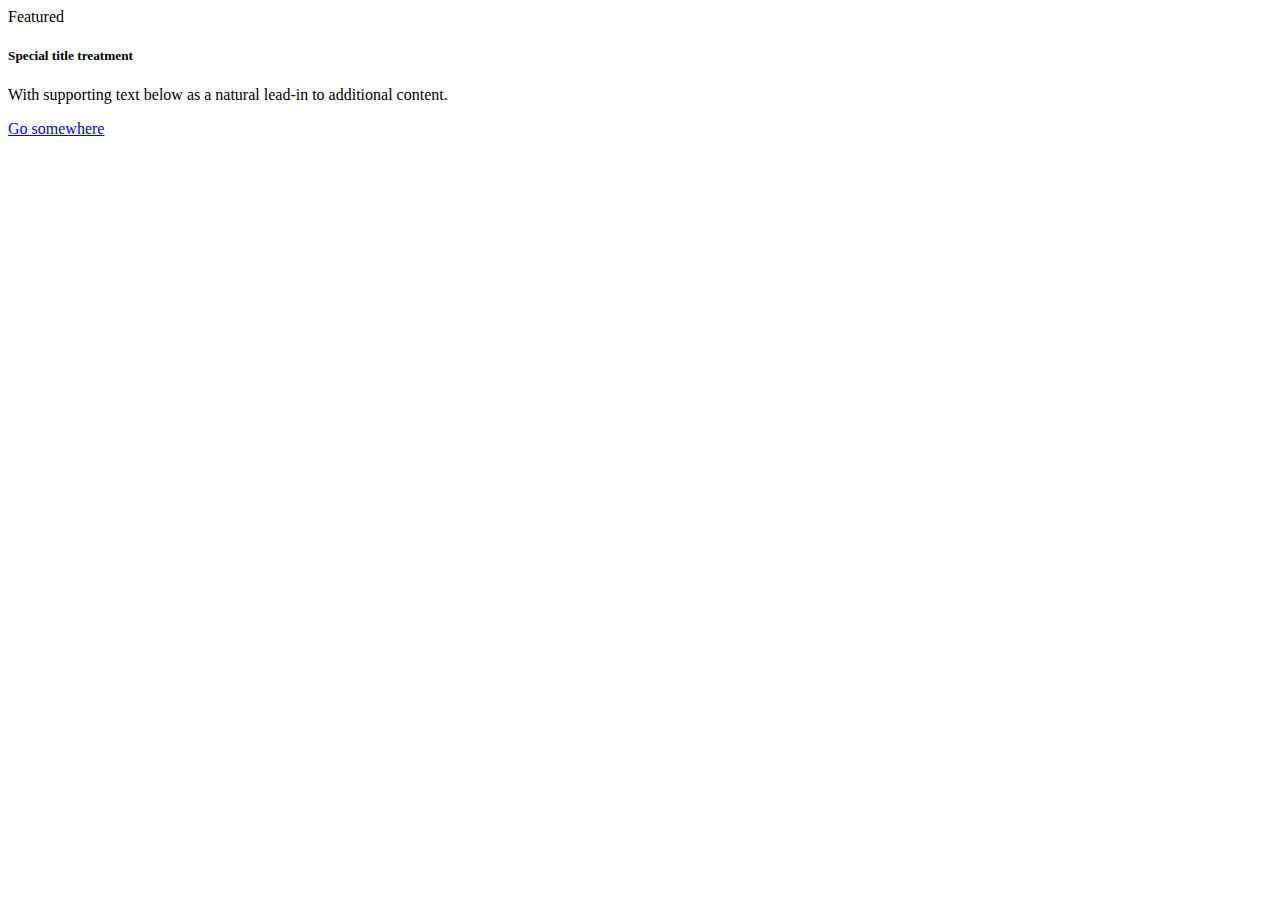
==== src/main/webapp/index.html @ d016703a "create app" ====
<!DOCTYPE html>
<html lang="en">
<head>
<!-- Required meta tags -->
<meta charset="utf-8">
<meta name="viewport" content="width=device-width, initial-scale=1, shrink-to-fit=no">

<!-- Bootstrap CSS -->
<link rel="stylesheet" href="/static/css/bootstrap.css">
<link rel="stylesheet" href="/static/css/font-awesome.css">
<link rel="stylesheet" href="/static/css/timeline.css">
<link rel="stylesheet" href="/static/css/app.css">

<title>Hello, world!</title>
</head>

<body>
<div class="container">
	<div class="card">
		<div class="card-header">
		  Featured
		</div>
		<div class="card-body">
		  <h5 class="card-title">Special title treatment</h5>
		  <p class="card-text">With supporting text below as a natural lead-in to additional content.</p>
		  <a href="#" class="btn btn-primary">Go somewhere</a>
		</div>
	</div>
</div>

	<!-- Optional JavaScript -->
	<!-- jQuery first, then Popper.js, then Bootstrap JS -->
	<script src="/static/js/jquery.js"></script>
	<script src="/static/js/bootstrap.bundle.js"></script>
	<script src="/static/js/app.js"></script>
</body>

</html>
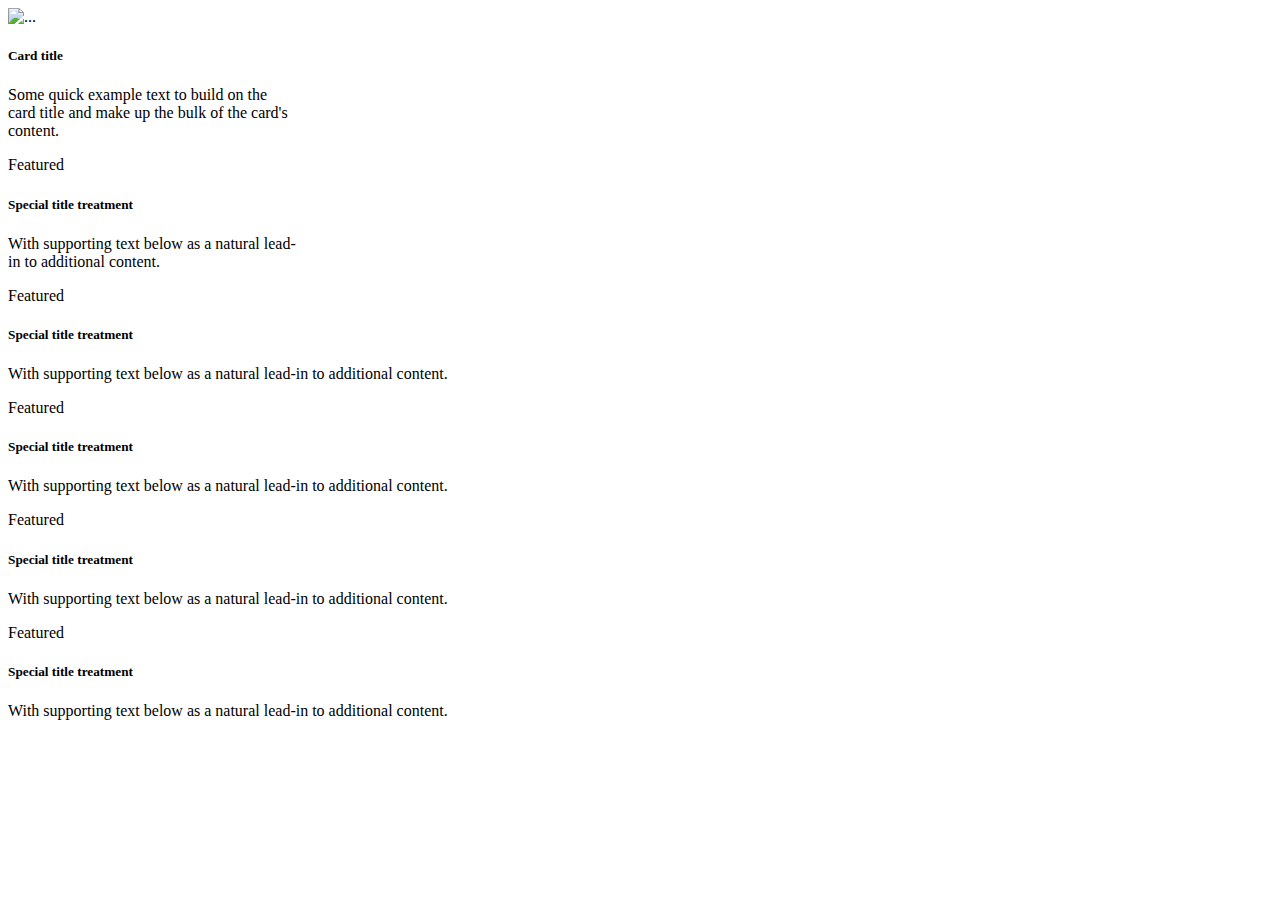
==== commit 02f40435: "add media" ====
--- a/src/main/webapp/index.html
+++ b/src/main/webapp/index.html
@@ -15,18 +15,54 @@
 </head>
 
 <body>
-<div class="container">
-	<div class="card">
-		<div class="card-header">
-		  Featured
+	<div class="container d-flex">
+		<div class="col-4" style="width: 18rem;">
+			<div class="card mt-2 mb-2">
+				<img src="/media/avatar/4a4c91aa-5992-47b1-86bc-12875b957fe3.jpg" class="card-img-top" alt="...">
+				<div class="card-body">
+					<h5 class="card-title">Card title</h5>
+					<p class="card-text">Some quick example text to build on the card title and make up the bulk of the card's content.</p>
+				</div>
+			</div>
+			<div class="card mt-2 mb-2">
+				<div class="card-header">Featured</div>
+				<div class="card-body">
+					<h5 class="card-title">Special title treatment</h5>
+					<p class="card-text">With supporting text below as a natural lead-in to additional content.</p>
+				</div>
+			</div>
 		</div>
-		<div class="card-body">
-		  <h5 class="card-title">Special title treatment</h5>
-		  <p class="card-text">With supporting text below as a natural lead-in to additional content.</p>
-		  <a href="#" class="btn btn-primary">Go somewhere</a>
+		<div class="col">
+			<div class="card mt-2 mb-2">
+				<div class="card-header">Featured</div>
+				<div class="card-body">
+					<h5 class="card-title">Special title treatment</h5>
+					<p class="card-text">With supporting text below as a natural lead-in to additional content.</p>
+				</div>
+			</div>
+			<div class="card mt-2 mb-2">
+				<div class="card-header">Featured</div>
+				<div class="card-body">
+					<h5 class="card-title">Special title treatment</h5>
+					<p class="card-text">With supporting text below as a natural lead-in to additional content.</p>
+				</div>
+			</div>
+			<div class="card mt-2 mb-2">
+				<div class="card-header">Featured</div>
+				<div class="card-body">
+					<h5 class="card-title">Special title treatment</h5>
+					<p class="card-text">With supporting text below as a natural lead-in to additional content.</p>
+				</div>
+			</div>
+			<div class="card mt-2 mb-2">
+				<div class="card-header">Featured</div>
+				<div class="card-body">
+					<h5 class="card-title">Special title treatment</h5>
+					<p class="card-text">With supporting text below as a natural lead-in to additional content.</p>
+				</div>
+			</div>
 		</div>
 	</div>
-</div>
 
 	<!-- Optional JavaScript -->
 	<!-- jQuery first, then Popper.js, then Bootstrap JS -->
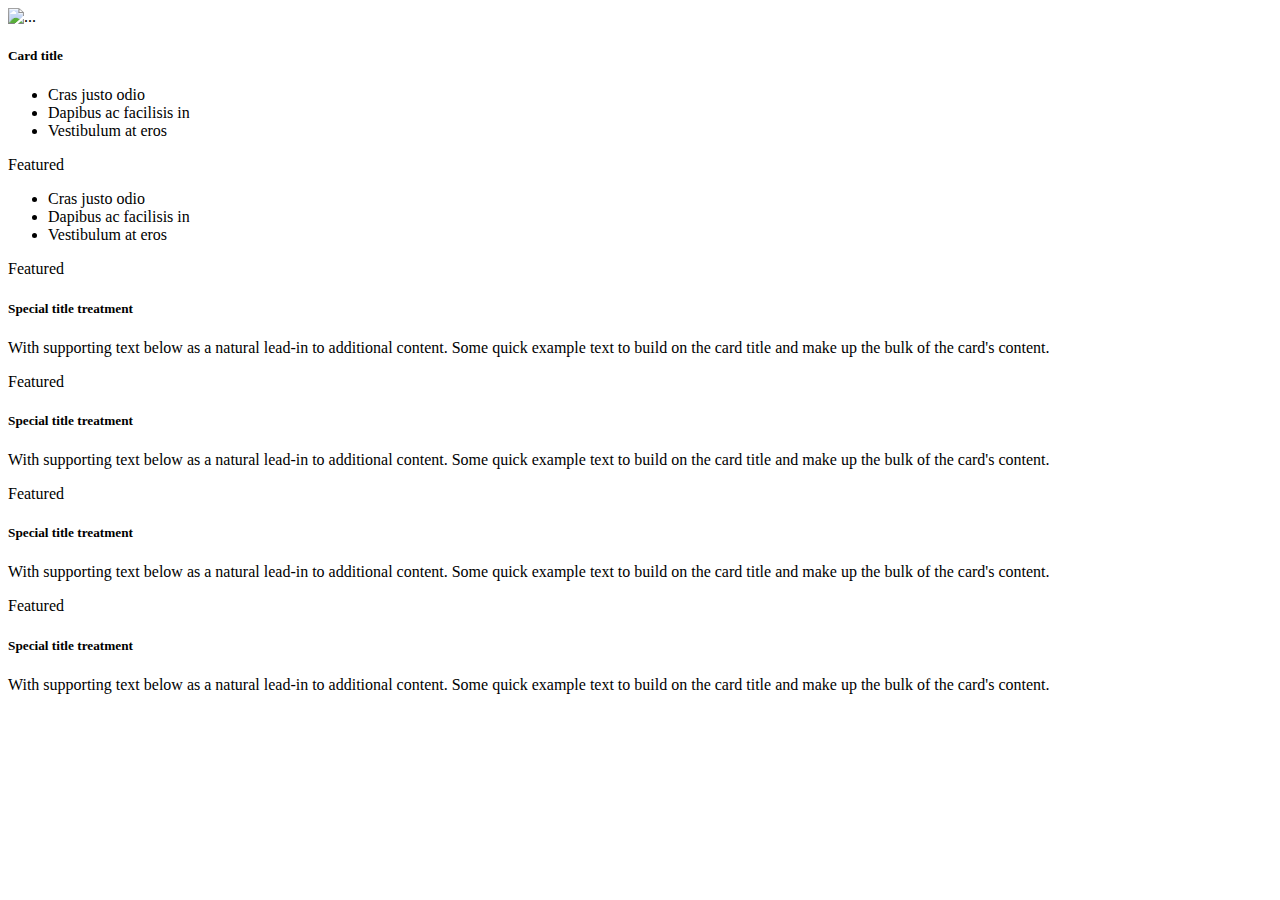
==== commit a652fd7a: "edit index" ====
--- a/src/main/webapp/index.html
+++ b/src/main/webapp/index.html
@@ -16,49 +16,62 @@
 
 <body>
 	<div class="container d-flex">
-		<div class="col-4" style="width: 18rem;">
-			<div class="card mt-2 mb-2">
-				<img src="/media/avatar/4a4c91aa-5992-47b1-86bc-12875b957fe3.jpg" class="card-img-top" alt="...">
-				<div class="card-body">
-					<h5 class="card-title">Card title</h5>
-					<p class="card-text">Some quick example text to build on the card title and make up the bulk of the card's content.</p>
+		<div class="row ">
+			<div class="col-lg-4">
+				<div class="card mt-2 mb-2">
+					<img src="/media/avatar/4a4c91aa-5992-47b1-86bc-12875b957fe3.jpg" class="card-img-top" alt="...">
+					<div class="card-body pl-0 pr-0">
+						<h5 class="card-title ml-4">Card title</h5>
+						<ul class="list-group list-group-flush">
+							<li class="list-group-item">Cras justo odio</li>
+							<li class="list-group-item">Dapibus ac facilisis in</li>
+							<li class="list-group-item">Vestibulum at eros</li>
+						</ul>
+					</div>
+				</div>
+				<div class="card mt-2 mb-2">
+					<div class="card-header bg-secondary text-light">Featured</div>
+					<ul class="list-group list-group-flush">
+						<li class="list-group-item">Cras justo odio</li>
+						<li class="list-group-item">Dapibus ac facilisis in</li>
+						<li class="list-group-item">Vestibulum at eros</li>
+					</ul>
 				</div>
 			</div>
-			<div class="card mt-2 mb-2">
-				<div class="card-header">Featured</div>
-				<div class="card-body">
-					<h5 class="card-title">Special title treatment</h5>
-					<p class="card-text">With supporting text below as a natural lead-in to additional content.</p>
+			<div class="col-lg-8">
+				<div class="card mt-2 mb-2">
+					<div class="card-header bg-secondary text-light">
+						<i class="fa fa-address-book fa-lg"></i>Featured
+					</div>
+					<div class="card-body">
+						<h5 class="card-title">Special title treatment</h5>
+						<p class="card-text">With supporting text below as a natural lead-in to additional content. Some quick example text to build on the
+							card title and make up the bulk of the card's content.</p>
+					</div>
 				</div>
-			</div>
-		</div>
-		<div class="col">
-			<div class="card mt-2 mb-2">
-				<div class="card-header">Featured</div>
-				<div class="card-body">
-					<h5 class="card-title">Special title treatment</h5>
-					<p class="card-text">With supporting text below as a natural lead-in to additional content.</p>
+				<div class="card mt-2 mb-2">
+					<div class="card-header bg-secondary text-light">Featured</div>
+					<div class="card-body">
+						<h5 class="card-title">Special title treatment</h5>
+						<p class="card-text">With supporting text below as a natural lead-in to additional content. Some quick example text to build on the
+							card title and make up the bulk of the card's content.</p>
+					</div>
 				</div>
-			</div>
-			<div class="card mt-2 mb-2">
-				<div class="card-header">Featured</div>
-				<div class="card-body">
-					<h5 class="card-title">Special title treatment</h5>
-					<p class="card-text">With supporting text below as a natural lead-in to additional content.</p>
+				<div class="card mt-2 mb-2">
+					<div class="card-header bg-secondary text-light">Featured</div>
+					<div class="card-body">
+						<h5 class="card-title">Special title treatment</h5>
+						<p class="card-text">With supporting text below as a natural lead-in to additional content. Some quick example text to build on the
+							card title and make up the bulk of the card's content.</p>
+					</div>
 				</div>
-			</div>
-			<div class="card mt-2 mb-2">
-				<div class="card-header">Featured</div>
-				<div class="card-body">
-					<h5 class="card-title">Special title treatment</h5>
-					<p class="card-text">With supporting text below as a natural lead-in to additional content.</p>
-				</div>
-			</div>
-			<div class="card mt-2 mb-2">
-				<div class="card-header">Featured</div>
-				<div class="card-body">
-					<h5 class="card-title">Special title treatment</h5>
-					<p class="card-text">With supporting text below as a natural lead-in to additional content.</p>
+				<div class="card mt-2 mb-2">
+					<div class="card-header bg-secondary text-light">Featured</div>
+					<div class="card-body">
+						<h5 class="card-title">Special title treatment</h5>
+						<p class="card-text">With supporting text below as a natural lead-in to additional content. Some quick example text to build on the
+							card title and make up the bulk of the card's content.</p>
+					</div>
 				</div>
 			</div>
 		</div>
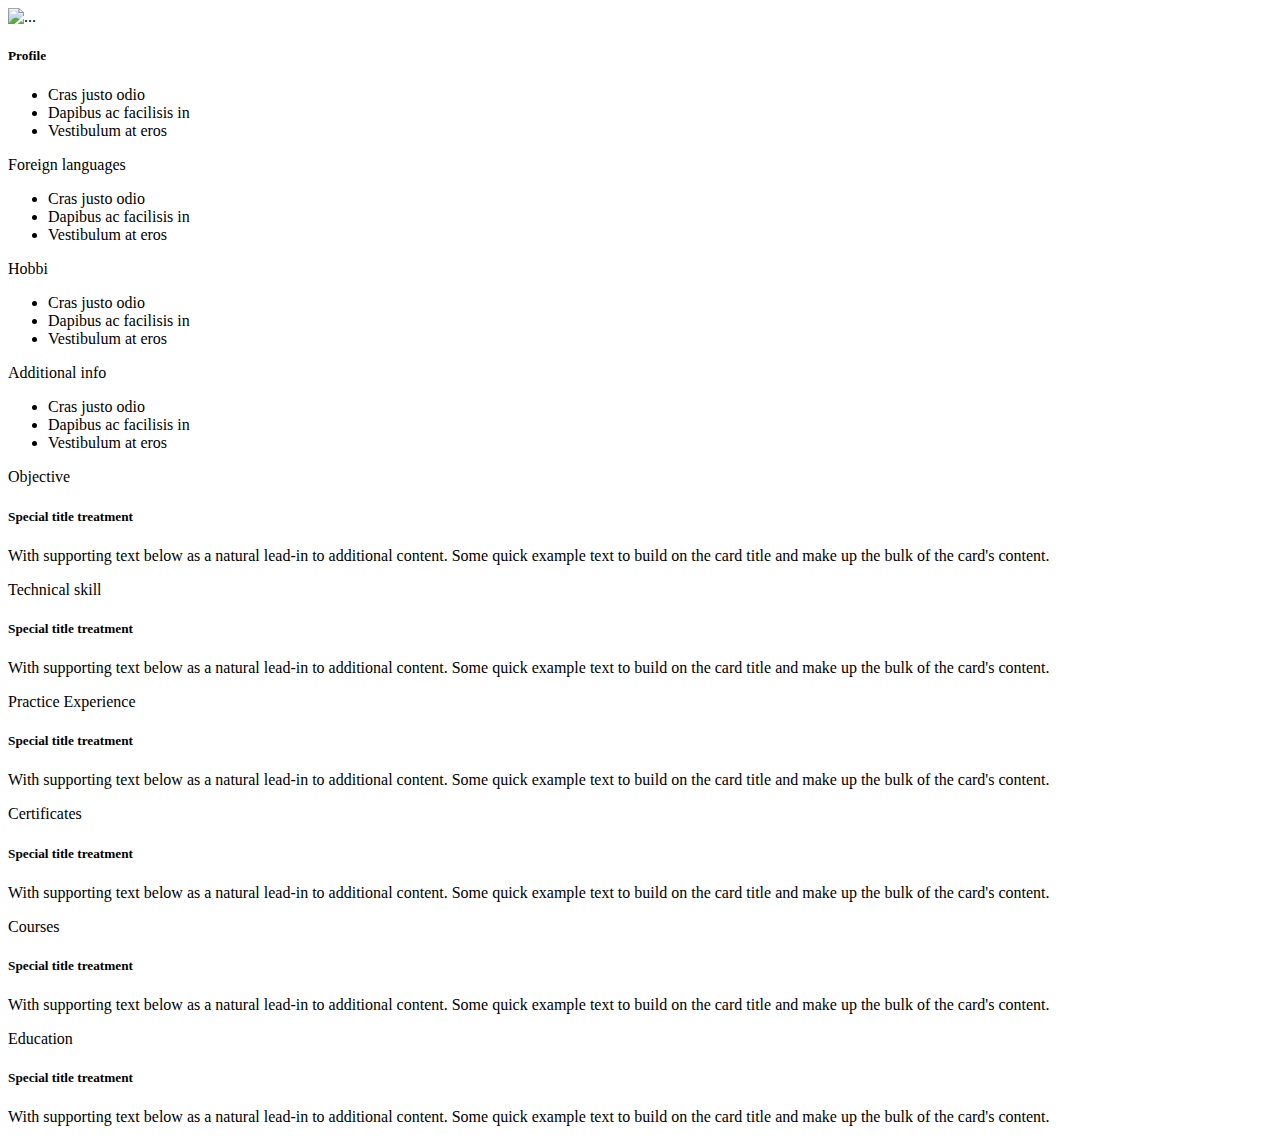
==== commit de8c60e8: "index bootstrap" ====
--- a/src/main/webapp/index.html
+++ b/src/main/webapp/index.html
@@ -16,12 +16,12 @@
 
 <body>
 	<div class="container d-flex">
-		<div class="row ">
+		<div class="row">
 			<div class="col-lg-4">
 				<div class="card mt-2 mb-2">
 					<img src="/media/avatar/4a4c91aa-5992-47b1-86bc-12875b957fe3.jpg" class="card-img-top" alt="...">
 					<div class="card-body pl-0 pr-0">
-						<h5 class="card-title ml-4">Card title</h5>
+						<h5 class="card-title ml-4">Profile</h5>
 						<ul class="list-group list-group-flush">
 							<li class="list-group-item">Cras justo odio</li>
 							<li class="list-group-item">Dapibus ac facilisis in</li>
@@ -30,7 +30,23 @@
 					</div>
 				</div>
 				<div class="card mt-2 mb-2">
-					<div class="card-header bg-secondary text-light">Featured</div>
+					<div class="card-header bg-secondary text-light">Foreign languages</div>
+					<ul class="list-group list-group-flush">
+						<li class="list-group-item">Cras justo odio</li>
+						<li class="list-group-item">Dapibus ac facilisis in</li>
+						<li class="list-group-item">Vestibulum at eros</li>
+					</ul>
+				</div>
+				<div class="card mt-2 mb-2">
+					<div class="card-header bg-secondary text-light">Hobbi</div>
+					<ul class="list-group list-group-flush">
+						<li class="list-group-item">Cras justo odio</li>
+						<li class="list-group-item">Dapibus ac facilisis in</li>
+						<li class="list-group-item">Vestibulum at eros</li>
+					</ul>
+				</div>
+				<div class="card mt-2 mb-2">
+					<div class="card-header bg-secondary text-light">Additional info</div>
 					<ul class="list-group list-group-flush">
 						<li class="list-group-item">Cras justo odio</li>
 						<li class="list-group-item">Dapibus ac facilisis in</li>
@@ -40,9 +56,7 @@
 			</div>
 			<div class="col-lg-8">
 				<div class="card mt-2 mb-2">
-					<div class="card-header bg-secondary text-light">
-						<i class="fa fa-address-book fa-lg"></i>Featured
-					</div>
+					<div class="card-header bg-secondary text-light">Objective</div>
 					<div class="card-body">
 						<h5 class="card-title">Special title treatment</h5>
 						<p class="card-text">With supporting text below as a natural lead-in to additional content. Some quick example text to build on the
@@ -50,7 +64,7 @@
 					</div>
 				</div>
 				<div class="card mt-2 mb-2">
-					<div class="card-header bg-secondary text-light">Featured</div>
+					<div class="card-header bg-secondary text-light"><i class="fa fa-address-book fa-lg"></i>Technical skill</div>
 					<div class="card-body">
 						<h5 class="card-title">Special title treatment</h5>
 						<p class="card-text">With supporting text below as a natural lead-in to additional content. Some quick example text to build on the
@@ -58,7 +72,7 @@
 					</div>
 				</div>
 				<div class="card mt-2 mb-2">
-					<div class="card-header bg-secondary text-light">Featured</div>
+					<div class="card-header bg-secondary text-light">Practice Experience</div>
 					<div class="card-body">
 						<h5 class="card-title">Special title treatment</h5>
 						<p class="card-text">With supporting text below as a natural lead-in to additional content. Some quick example text to build on the
@@ -66,7 +80,23 @@
 					</div>
 				</div>
 				<div class="card mt-2 mb-2">
-					<div class="card-header bg-secondary text-light">Featured</div>
+					<div class="card-header bg-secondary text-light">Certificates</div>
+					<div class="card-body">
+						<h5 class="card-title">Special title treatment</h5>
+						<p class="card-text">With supporting text below as a natural lead-in to additional content. Some quick example text to build on the
+							card title and make up the bulk of the card's content.</p>
+					</div>
+				</div>
+				<div class="card mt-2 mb-2">
+					<div class="card-header bg-secondary text-light">Courses</div>
+					<div class="card-body">
+						<h5 class="card-title">Special title treatment</h5>
+						<p class="card-text">With supporting text below as a natural lead-in to additional content. Some quick example text to build on the
+							card title and make up the bulk of the card's content.</p>
+					</div>
+				</div>
+				<div class="card mt-2 mb-2">
+					<div class="card-header bg-secondary text-light">Education</div>
 					<div class="card-body">
 						<h5 class="card-title">Special title treatment</h5>
 						<p class="card-text">With supporting text below as a natural lead-in to additional content. Some quick example text to build on the
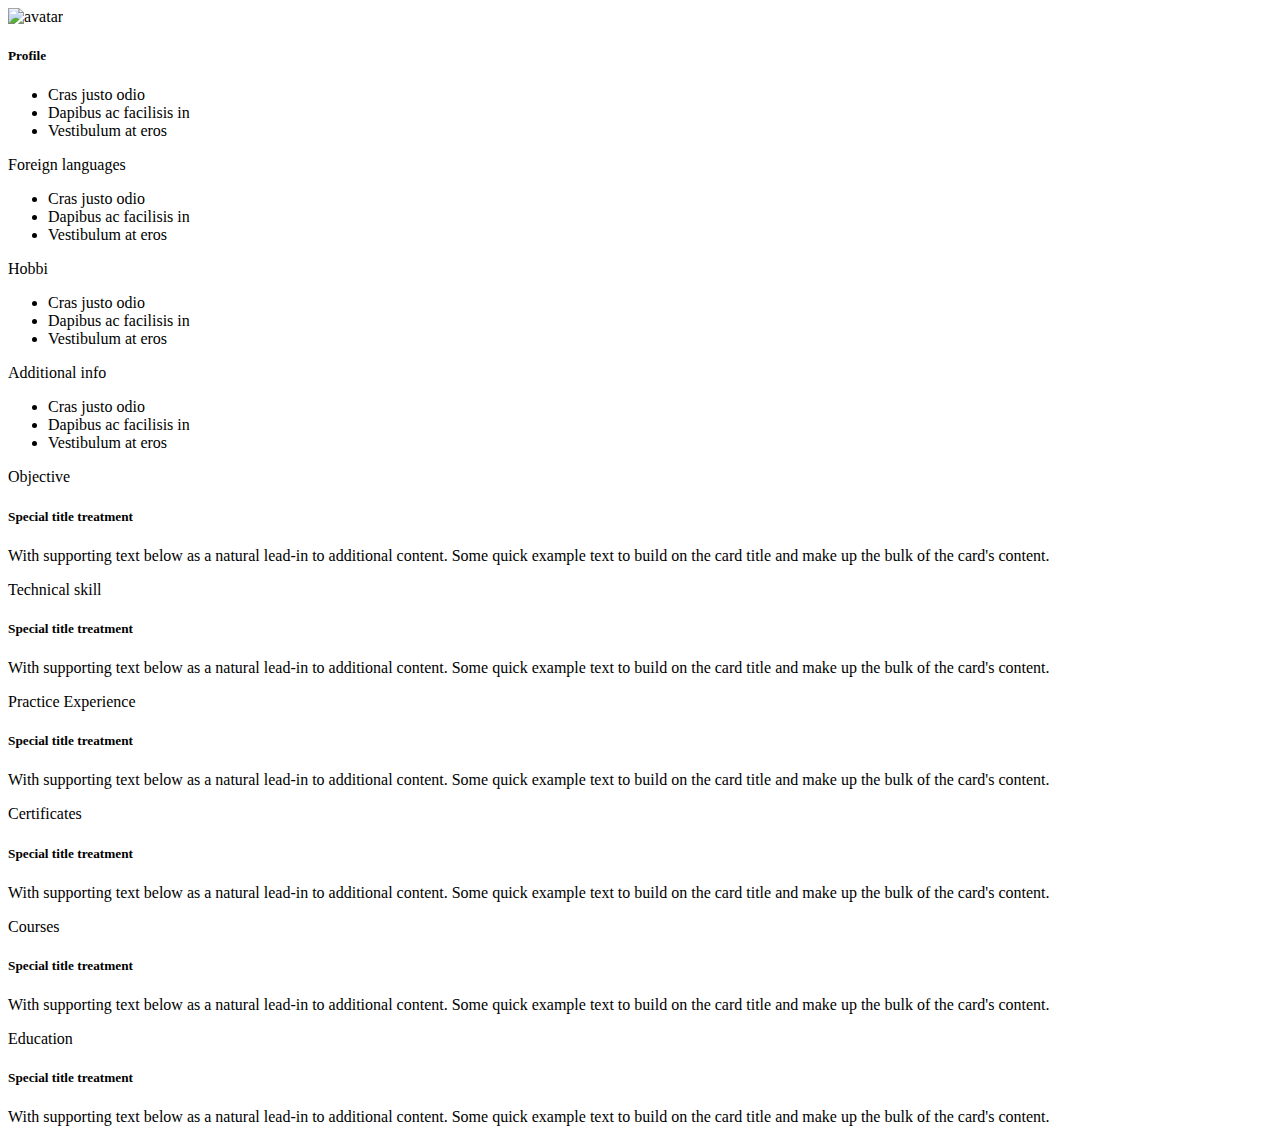
==== commit 624c2294: "add icons" ====
--- a/src/main/webapp/index.html
+++ b/src/main/webapp/index.html
@@ -19,9 +19,9 @@
 		<div class="row">
 			<div class="col-lg-4">
 				<div class="card mt-2 mb-2">
-					<img src="/media/avatar/4a4c91aa-5992-47b1-86bc-12875b957fe3.jpg" class="card-img-top" alt="...">
+					<img src="/media/avatar/4a4c91aa-5992-47b1-86bc-12875b957fe3.jpg" class="card-img-top" alt="avatar">
 					<div class="card-body pl-0 pr-0">
-						<h5 class="card-title ml-4">Profile</h5>
+						<h5 class="card-title ml-3">Profile</h5>
 						<ul class="list-group list-group-flush">
 							<li class="list-group-item">Cras justo odio</li>
 							<li class="list-group-item">Dapibus ac facilisis in</li>
@@ -30,7 +30,7 @@
 					</div>
 				</div>
 				<div class="card mt-2 mb-2">
-					<div class="card-header bg-secondary text-light">Foreign languages</div>
+					<div class="card-header bg-secondary text-light"><i class="fa fa-language fa-lg mr-1"></i>Foreign languages</div>
 					<ul class="list-group list-group-flush">
 						<li class="list-group-item">Cras justo odio</li>
 						<li class="list-group-item">Dapibus ac facilisis in</li>
@@ -38,7 +38,7 @@
 					</ul>
 				</div>
 				<div class="card mt-2 mb-2">
-					<div class="card-header bg-secondary text-light">Hobbi</div>
+					<div class="card-header bg-secondary text-light"><i class="fa fa-heart fa-lg mr-1"></i>Hobbi</div>
 					<ul class="list-group list-group-flush">
 						<li class="list-group-item">Cras justo odio</li>
 						<li class="list-group-item">Dapibus ac facilisis in</li>
@@ -46,7 +46,7 @@
 					</ul>
 				</div>
 				<div class="card mt-2 mb-2">
-					<div class="card-header bg-secondary text-light">Additional info</div>
+					<div class="card-header bg-secondary text-light"><i class="fa fa-info-circle fa-lg mr-1"></i>Additional info</div>
 					<ul class="list-group list-group-flush">
 						<li class="list-group-item">Cras justo odio</li>
 						<li class="list-group-item">Dapibus ac facilisis in</li>
@@ -56,7 +56,7 @@
 			</div>
 			<div class="col-lg-8">
 				<div class="card mt-2 mb-2">
-					<div class="card-header bg-secondary text-light">Objective</div>
+					<div class="card-header bg-secondary text-light"><i class="fa fa-bullseye fa-lg mr-1"></i>Objective</div>
 					<div class="card-body">
 						<h5 class="card-title">Special title treatment</h5>
 						<p class="card-text">With supporting text below as a natural lead-in to additional content. Some quick example text to build on the
@@ -64,7 +64,7 @@
 					</div>
 				</div>
 				<div class="card mt-2 mb-2">
-					<div class="card-header bg-secondary text-light"><i class="fa fa-address-book fa-lg"></i>Technical skill</div>
+					<div class="card-header bg-secondary text-light"><i class="fa fa-code fa-lg mr-1"></i>Technical skill</div>
 					<div class="card-body">
 						<h5 class="card-title">Special title treatment</h5>
 						<p class="card-text">With supporting text below as a natural lead-in to additional content. Some quick example text to build on the
@@ -72,7 +72,7 @@
 					</div>
 				</div>
 				<div class="card mt-2 mb-2">
-					<div class="card-header bg-secondary text-light">Practice Experience</div>
+					<div class="card-header bg-secondary text-light"><i class="fa fa-briefcase fa-lg mr-1"></i>Practice Experience</div>
 					<div class="card-body">
 						<h5 class="card-title">Special title treatment</h5>
 						<p class="card-text">With supporting text below as a natural lead-in to additional content. Some quick example text to build on the
@@ -80,7 +80,7 @@
 					</div>
 				</div>
 				<div class="card mt-2 mb-2">
-					<div class="card-header bg-secondary text-light">Certificates</div>
+					<div class="card-header bg-secondary text-light"><i class="fa fa-certificate fa-lg mr-1"></i>Certificates</div>
 					<div class="card-body">
 						<h5 class="card-title">Special title treatment</h5>
 						<p class="card-text">With supporting text below as a natural lead-in to additional content. Some quick example text to build on the
@@ -88,7 +88,7 @@
 					</div>
 				</div>
 				<div class="card mt-2 mb-2">
-					<div class="card-header bg-secondary text-light">Courses</div>
+					<div class="card-header bg-secondary text-light"><i class="fa fa-book fa-lg mr-1"></i>Courses</div>
 					<div class="card-body">
 						<h5 class="card-title">Special title treatment</h5>
 						<p class="card-text">With supporting text below as a natural lead-in to additional content. Some quick example text to build on the
@@ -96,7 +96,7 @@
 					</div>
 				</div>
 				<div class="card mt-2 mb-2">
-					<div class="card-header bg-secondary text-light">Education</div>
+					<div class="card-header bg-secondary text-light"><i class="fa fa-graduation-cap fa-lg mr-1"></i>Education</div>
 					<div class="card-body">
 						<h5 class="card-title">Special title treatment</h5>
 						<p class="card-text">With supporting text below as a natural lead-in to additional content. Some quick example text to build on the
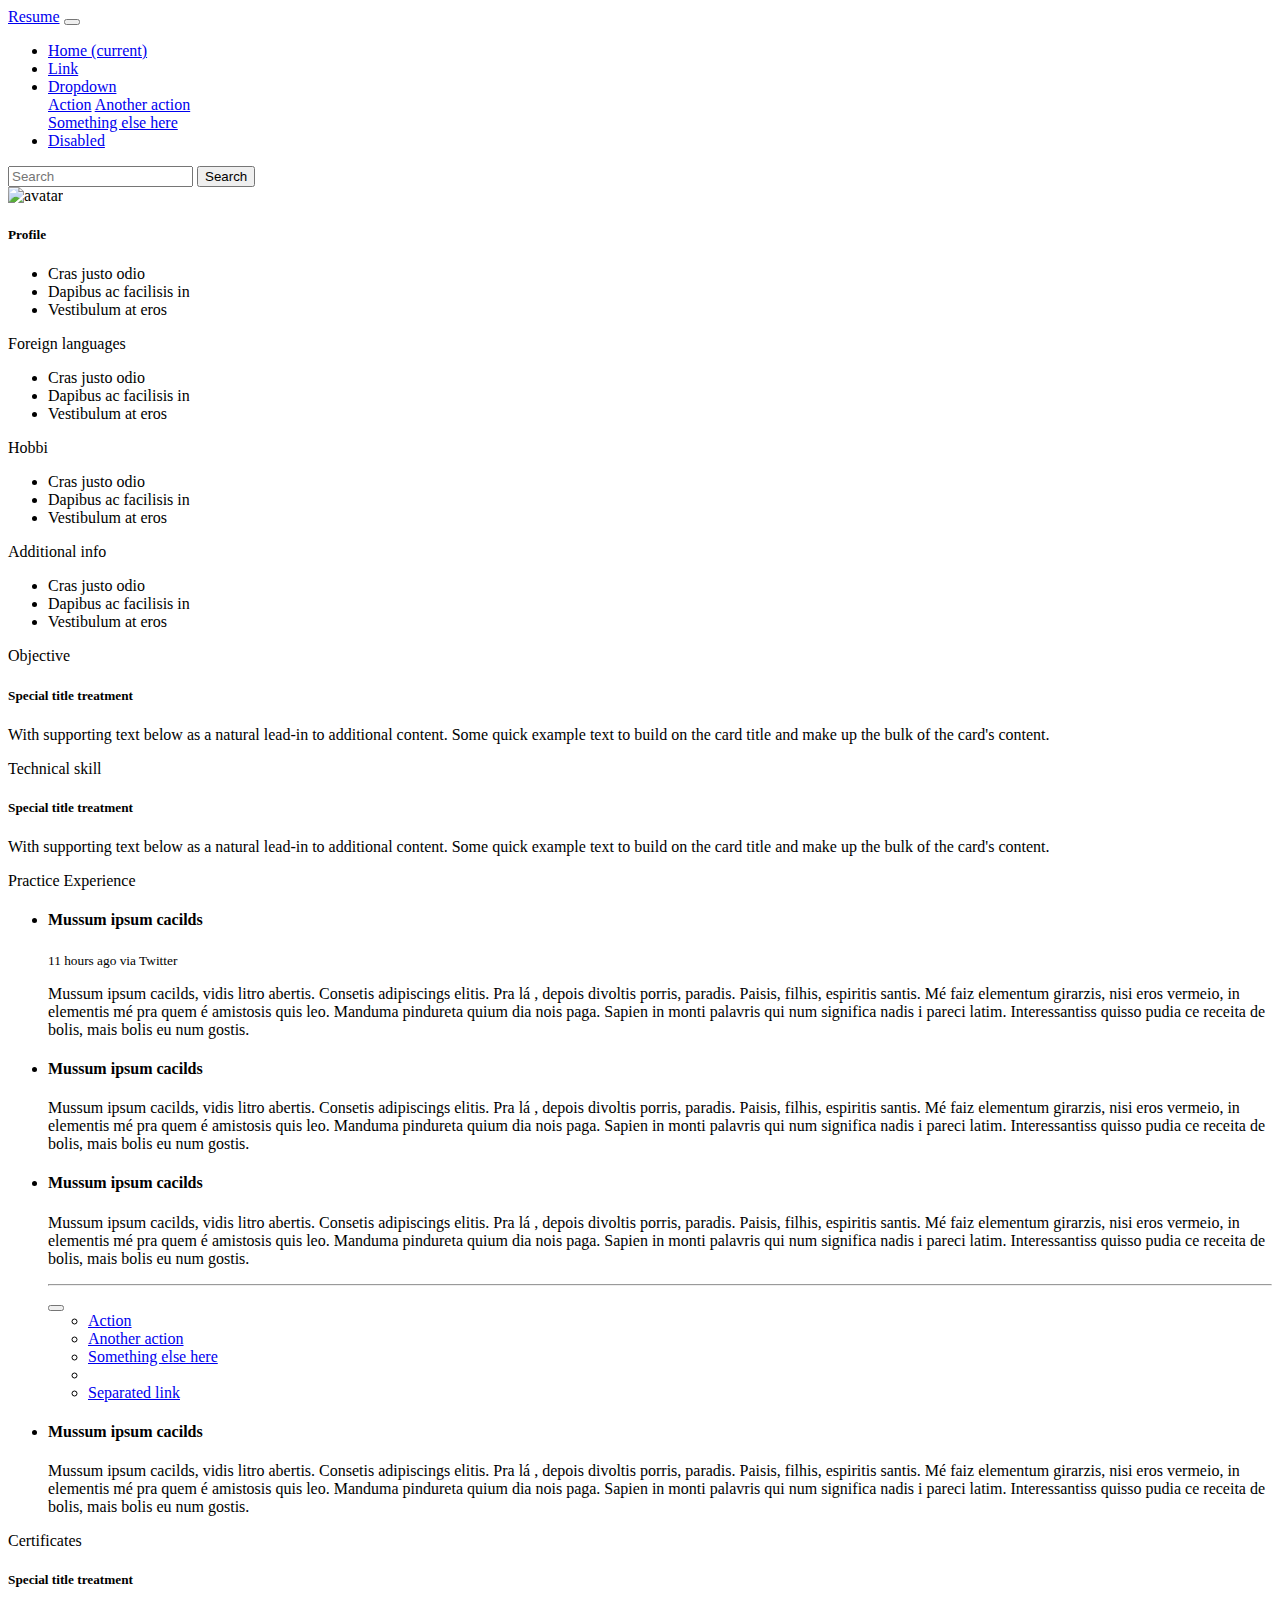
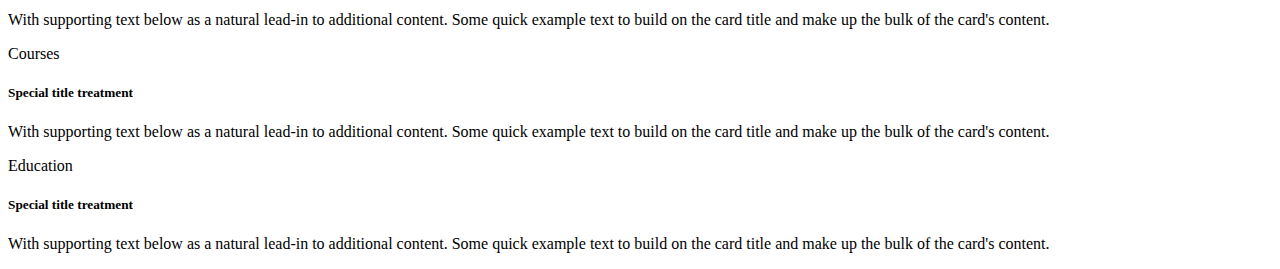
==== commit cc03c8fe: "templates" ====
--- a/src/main/webapp/index.html
+++ b/src/main/webapp/index.html
@@ -15,6 +15,32 @@
 </head>
 
 <body>
+	<nav class="navbar navbar-expand-lg navbar-dark bg-dark">
+		<a class="navbar-brand" href="#">Resume</a>
+		<button class="navbar-toggler" type="button" data-toggle="collapse" data-target="#navbarSupportedContent"
+			aria-controls="navbarSupportedContent" aria-expanded="false" aria-label="Toggle navigation">
+			<span class="navbar-toggler-icon"></span>
+		</button>
+
+		<div class="collapse navbar-collapse" id="navbarSupportedContent">
+			<ul class="navbar-nav mr-auto">
+				<li class="nav-item active"><a class="nav-link" href="#">Home <span class="sr-only">(current)</span></a></li>
+				<li class="nav-item"><a class="nav-link" href="#">Link</a></li>
+				<li class="nav-item dropdown"><a class="nav-link dropdown-toggle" href="#" id="navbarDropdown" role="button" data-toggle="dropdown"
+					aria-haspopup="true" aria-expanded="false"> Dropdown </a>
+					<div class="dropdown-menu" aria-labelledby="navbarDropdown">
+						<a class="dropdown-item" href="#">Action</a> <a class="dropdown-item" href="#">Another action</a>
+						<div class="dropdown-divider"></div>
+						<a class="dropdown-item" href="#">Something else here</a>
+					</div></li>
+				<li class="nav-item"><a class="nav-link disabled" href="#" tabindex="-1" aria-disabled="true">Disabled</a></li>
+			</ul>
+			<form class="form-inline my-2 my-lg-0">
+				<input class="form-control mr-sm-2" type="search" placeholder="Search" aria-label="Search">
+				<button class="btn btn-outline-secondary my-2 my-sm-0" type="submit">Search</button>
+			</form>
+		</div>
+	</nav>
 	<div class="container d-flex">
 		<div class="row">
 			<div class="col-lg-4">
@@ -30,7 +56,9 @@
 					</div>
 				</div>
 				<div class="card mt-2 mb-2">
-					<div class="card-header bg-secondary text-light"><i class="fa fa-language fa-lg mr-1"></i>Foreign languages</div>
+					<div class="card-header bg-secondary text-light">
+						<i class="fa fa-language fa-lg mr-1"></i>Foreign languages
+					</div>
 					<ul class="list-group list-group-flush">
 						<li class="list-group-item">Cras justo odio</li>
 						<li class="list-group-item">Dapibus ac facilisis in</li>
@@ -38,7 +66,9 @@
 					</ul>
 				</div>
 				<div class="card mt-2 mb-2">
-					<div class="card-header bg-secondary text-light"><i class="fa fa-heart fa-lg mr-1"></i>Hobbi</div>
+					<div class="card-header bg-secondary text-light">
+						<i class="fa fa-heart fa-lg mr-1"></i>Hobbi
+					</div>
 					<ul class="list-group list-group-flush">
 						<li class="list-group-item">Cras justo odio</li>
 						<li class="list-group-item">Dapibus ac facilisis in</li>
@@ -46,7 +76,9 @@
 					</ul>
 				</div>
 				<div class="card mt-2 mb-2">
-					<div class="card-header bg-secondary text-light"><i class="fa fa-info-circle fa-lg mr-1"></i>Additional info</div>
+					<div class="card-header bg-secondary text-light">
+						<i class="fa fa-info-circle fa-lg mr-1"></i>Additional info
+					</div>
 					<ul class="list-group list-group-flush">
 						<li class="list-group-item">Cras justo odio</li>
 						<li class="list-group-item">Dapibus ac facilisis in</li>
@@ -56,47 +88,134 @@
 			</div>
 			<div class="col-lg-8">
 				<div class="card mt-2 mb-2">
-					<div class="card-header bg-secondary text-light"><i class="fa fa-bullseye fa-lg mr-1"></i>Objective</div>
-					<div class="card-body">
-						<h5 class="card-title">Special title treatment</h5>
-						<p class="card-text">With supporting text below as a natural lead-in to additional content. Some quick example text to build on the
-							card title and make up the bulk of the card's content.</p>
-					</div>
-				</div>
-				<div class="card mt-2 mb-2">
-					<div class="card-header bg-secondary text-light"><i class="fa fa-code fa-lg mr-1"></i>Technical skill</div>
-					<div class="card-body">
-						<h5 class="card-title">Special title treatment</h5>
-						<p class="card-text">With supporting text below as a natural lead-in to additional content. Some quick example text to build on the
-							card title and make up the bulk of the card's content.</p>
-					</div>
-				</div>
-				<div class="card mt-2 mb-2">
-					<div class="card-header bg-secondary text-light"><i class="fa fa-briefcase fa-lg mr-1"></i>Practice Experience</div>
-					<div class="card-body">
-						<h5 class="card-title">Special title treatment</h5>
-						<p class="card-text">With supporting text below as a natural lead-in to additional content. Some quick example text to build on the
-							card title and make up the bulk of the card's content.</p>
-					</div>
-				</div>
-				<div class="card mt-2 mb-2">
-					<div class="card-header bg-secondary text-light"><i class="fa fa-certificate fa-lg mr-1"></i>Certificates</div>
-					<div class="card-body">
-						<h5 class="card-title">Special title treatment</h5>
-						<p class="card-text">With supporting text below as a natural lead-in to additional content. Some quick example text to build on the
-							card title and make up the bulk of the card's content.</p>
-					</div>
-				</div>
-				<div class="card mt-2 mb-2">
-					<div class="card-header bg-secondary text-light"><i class="fa fa-book fa-lg mr-1"></i>Courses</div>
-					<div class="card-body">
-						<h5 class="card-title">Special title treatment</h5>
-						<p class="card-text">With supporting text below as a natural lead-in to additional content. Some quick example text to build on the
-							card title and make up the bulk of the card's content.</p>
-					</div>
-				</div>
-				<div class="card mt-2 mb-2">
-					<div class="card-header bg-secondary text-light"><i class="fa fa-graduation-cap fa-lg mr-1"></i>Education</div>
+					<div class="card-header bg-secondary text-light">
+						<i class="fa fa-bullseye fa-lg mr-1"></i>Objective
+					</div>
+					<div class="card-body">
+						<h5 class="card-title">Special title treatment</h5>
+						<p class="card-text">With supporting text below as a natural lead-in to additional content. Some quick example text to build on the
+							card title and make up the bulk of the card's content.</p>
+					</div>
+				</div>
+				<div class="card mt-2 mb-2">
+					<div class="card-header bg-secondary text-light">
+						<i class="fa fa-code fa-lg mr-1"></i>Technical skill
+					</div>
+					<div class="card-body">
+						<h5 class="card-title">Special title treatment</h5>
+						<p class="card-text">With supporting text below as a natural lead-in to additional content. Some quick example text to build on the
+							card title and make up the bulk of the card's content.</p>
+					</div>
+				</div>
+				<div class="card mt-2 mb-2">
+					<div class="card-header bg-secondary text-light">
+						<i class="fa fa-briefcase fa-lg mr-1"></i>Practice Experience
+					</div>
+					<ul class="timeline ml-2 mr-2">
+						<li>
+							<div class="timeline-badge">
+									<i class="fa fa-check-square-o" aria-hidden="true"></i>	
+							</div>
+							<div class="timeline-panel">
+								<div class="timeline-heading">
+									<h4 class="timeline-title" style="cursor: pointer;">Mussum ipsum cacilds</h4>
+									<p>
+										<small class="text-muted"><i class="fa fa-calendar mr-1" aria-hidden="true"></i>11 hours ago via Twitter</small>
+									</p>
+								</div>
+								<div class="timeline-body">
+									<p>Mussum ipsum cacilds, vidis litro abertis. Consetis adipiscings elitis. Pra lá , depois divoltis porris, paradis. Paisis,
+										filhis, espiritis santis. Mé faiz elementum girarzis, nisi eros vermeio, in elementis mé pra quem é amistosis quis leo. Manduma
+										pindureta quium dia nois paga. Sapien in monti palavris qui num significa nadis i pareci latim. Interessantiss quisso pudia ce receita
+										de bolis, mais bolis eu num gostis.</p>
+								</div>
+							</div>
+						</li>
+						<li>
+							<div class="timeline-badge danger">
+								<i class="fa fa-credit-card" aria-hidden="true"></i>
+							</div>
+							<div class="timeline-panel">
+								<div class="timeline-heading">
+									<h4 class="timeline-title" style="cursor: pointer;">Mussum ipsum cacilds</h4>
+								</div>
+								<div class="timeline-body">
+									<p>Mussum ipsum cacilds, vidis litro abertis. Consetis adipiscings elitis. Pra lá , depois divoltis porris, paradis. Paisis,
+										filhis, espiritis santis. Mé faiz elementum girarzis, nisi eros vermeio, in elementis mé pra quem é amistosis quis leo. Manduma
+										pindureta quium dia nois paga. Sapien in monti palavris qui num significa nadis i pareci latim. Interessantiss quisso pudia ce receita
+										de bolis, mais bolis eu num gostis.</p>
+								</div>
+							</div>
+						</li>
+						<li>
+							<div class="timeline-badge info">
+								<i class="fa fa-floppy-o" aria-hidden="true"></i>
+							</div>
+							<div class="timeline-panel">
+								<div class="timeline-heading">
+									<h4 class="timeline-title" style="cursor: pointer;">Mussum ipsum cacilds</h4>
+								</div>
+								<div class="timeline-body">
+									<p>Mussum ipsum cacilds, vidis litro abertis. Consetis adipiscings elitis. Pra lá , depois divoltis porris, paradis. Paisis,
+										filhis, espiritis santis. Mé faiz elementum girarzis, nisi eros vermeio, in elementis mé pra quem é amistosis quis leo. Manduma
+										pindureta quium dia nois paga. Sapien in monti palavris qui num significa nadis i pareci latim. Interessantiss quisso pudia ce receita
+										de bolis, mais bolis eu num gostis.</p>
+									<hr>
+									<div class="btn-group">
+										<button type="button" class="btn btn-primary btn-sm dropdown-toggle" data-toggle="dropdown">
+											<i class="fa fa-cog" aria-hidden="true"></i>
+											<span class="caret"></span>
+										</button>
+										<ul class="dropdown-menu" role="menu">
+											<li><a href="#">Action</a></li>
+											<li><a href="#">Another action</a></li>
+											<li><a href="#">Something else here</a></li>
+											<li class="divider"></li>
+											<li><a href="#">Separated link</a></li>
+										</ul>
+									</div>
+								</div>
+							</div>
+						</li>
+						<li>
+							<div class="timeline-panel">
+								<div class="timeline-heading">
+									<h4 class="timeline-title" style="cursor: pointer;">Mussum ipsum cacilds</h4>
+								</div>
+								<div class="timeline-body">
+									<p>Mussum ipsum cacilds, vidis litro abertis. Consetis adipiscings elitis. Pra lá , depois divoltis porris, paradis. Paisis,
+										filhis, espiritis santis. Mé faiz elementum girarzis, nisi eros vermeio, in elementis mé pra quem é amistosis quis leo. Manduma
+										pindureta quium dia nois paga. Sapien in monti palavris qui num significa nadis i pareci latim. Interessantiss quisso pudia ce receita
+										de bolis, mais bolis eu num gostis.</p>
+								</div>
+							</div>
+						</li>
+					</ul>
+				</div>
+				<div class="card mt-2 mb-2">
+					<div class="card-header bg-secondary text-light">
+						<i class="fa fa-certificate fa-lg mr-1"></i>Certificates
+					</div>
+					<div class="card-body">
+						<h5 class="card-title">Special title treatment</h5>
+						<p class="card-text">With supporting text below as a natural lead-in to additional content. Some quick example text to build on the
+							card title and make up the bulk of the card's content.</p>
+					</div>
+				</div>
+				<div class="card mt-2 mb-2">
+					<div class="card-header bg-secondary text-light">
+						<i class="fa fa-book fa-lg mr-1"></i>Courses
+					</div>
+					<div class="card-body">
+						<h5 class="card-title">Special title treatment</h5>
+						<p class="card-text">With supporting text below as a natural lead-in to additional content. Some quick example text to build on the
+							card title and make up the bulk of the card's content.</p>
+					</div>
+				</div>
+				<div class="card mt-2 mb-2">
+					<div class="card-header bg-secondary text-light">
+						<i class="fa fa-graduation-cap fa-lg mr-1"></i>Education
+					</div>
 					<div class="card-body">
 						<h5 class="card-title">Special title treatment</h5>
 						<p class="card-text">With supporting text below as a natural lead-in to additional content. Some quick example text to build on the
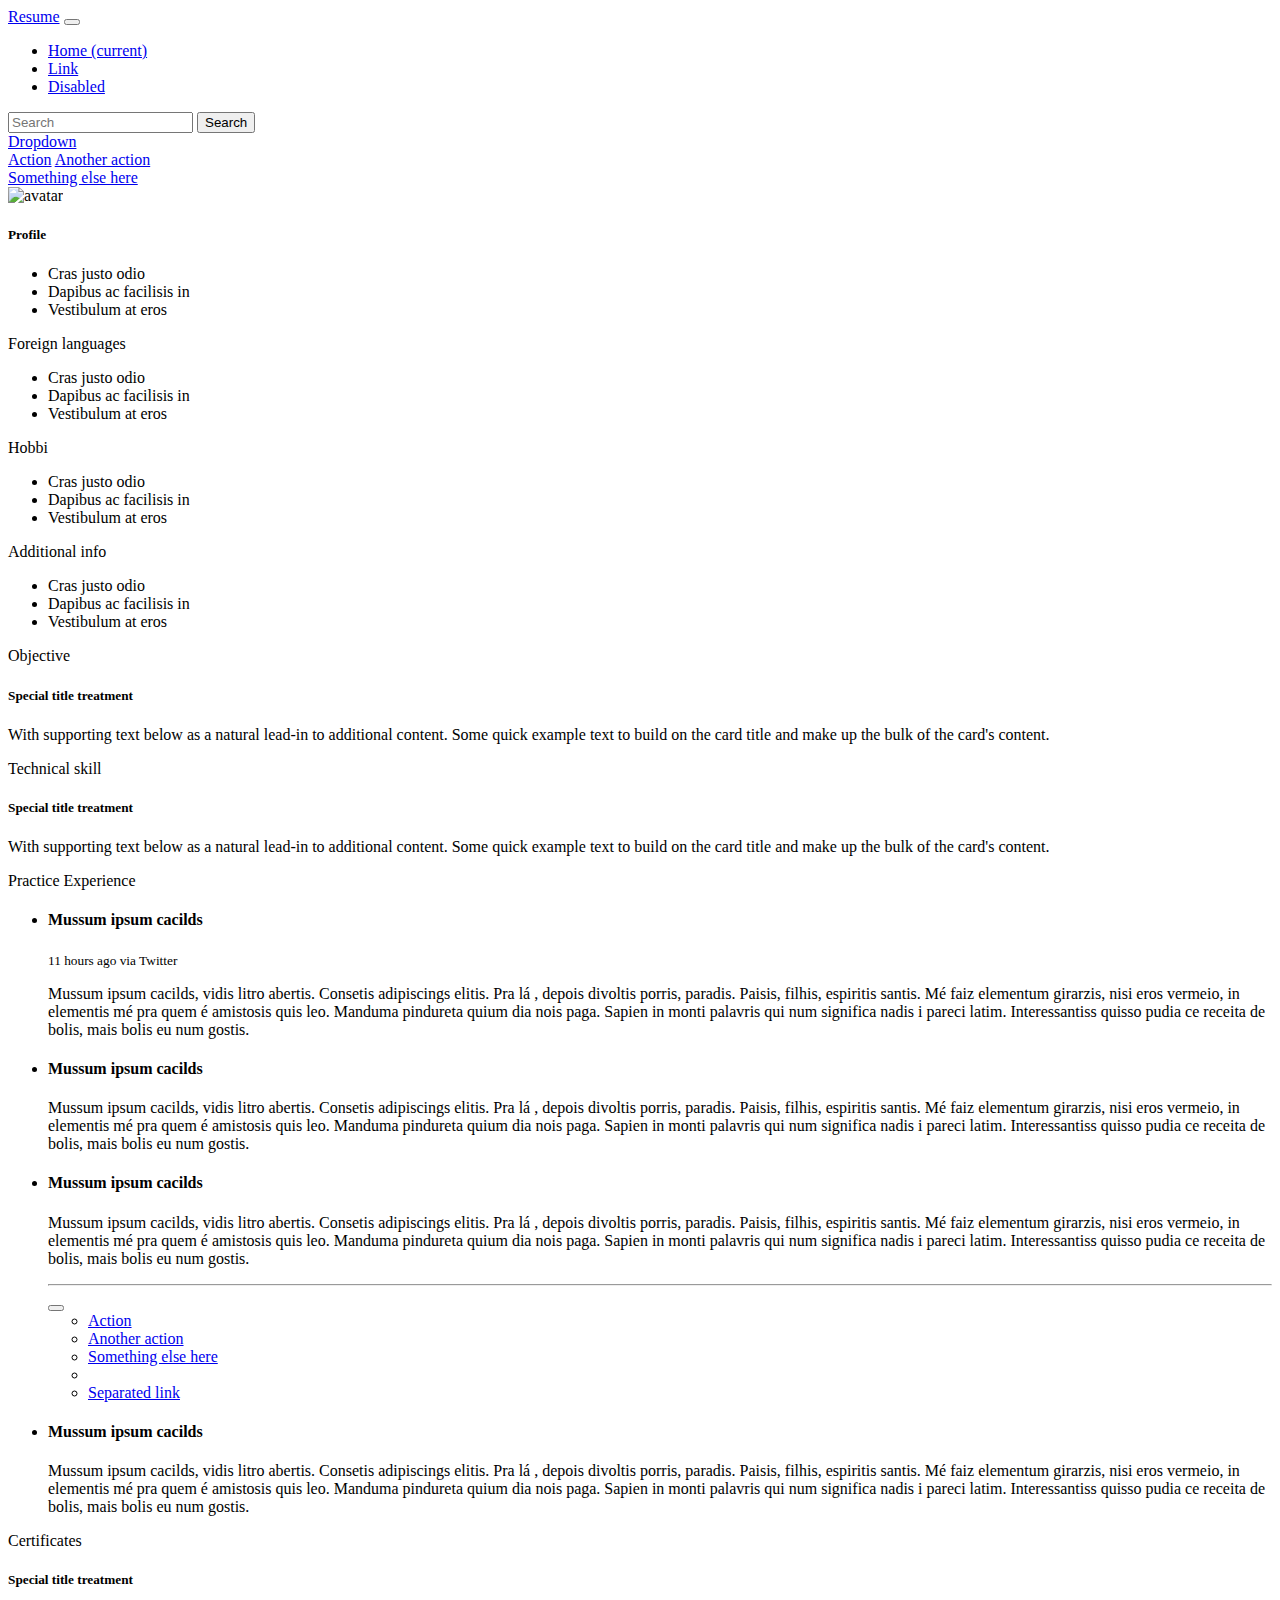
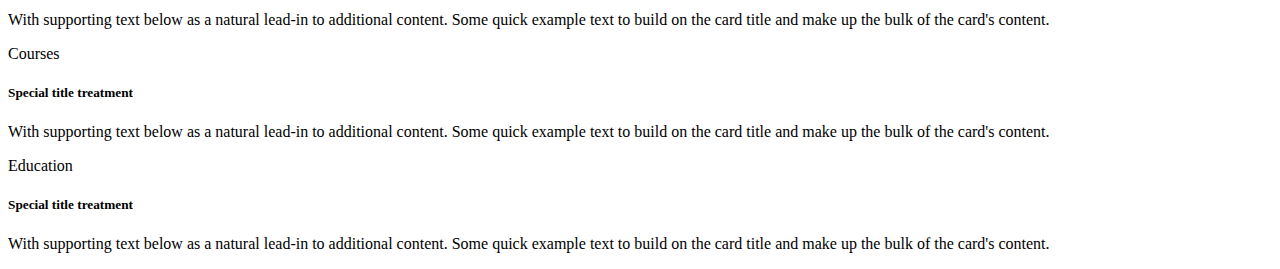
==== commit a0f0e2b6: "111" ====
--- a/src/main/webapp/index.html
+++ b/src/main/webapp/index.html
@@ -11,7 +11,7 @@
 <link rel="stylesheet" href="/static/css/timeline.css">
 <link rel="stylesheet" href="/static/css/app.css">
 
-<title>Hello, world!</title>
+<title>Resume HTML</title>
 </head>
 
 <body>
@@ -26,19 +26,20 @@
 			<ul class="navbar-nav mr-auto">
 				<li class="nav-item active"><a class="nav-link" href="#">Home <span class="sr-only">(current)</span></a></li>
 				<li class="nav-item"><a class="nav-link" href="#">Link</a></li>
-				<li class="nav-item dropdown"><a class="nav-link dropdown-toggle" href="#" id="navbarDropdown" role="button" data-toggle="dropdown"
-					aria-haspopup="true" aria-expanded="false"> Dropdown </a>
-					<div class="dropdown-menu" aria-labelledby="navbarDropdown">
-						<a class="dropdown-item" href="#">Action</a> <a class="dropdown-item" href="#">Another action</a>
-						<div class="dropdown-divider"></div>
-						<a class="dropdown-item" href="#">Something else here</a>
-					</div></li>
 				<li class="nav-item"><a class="nav-link disabled" href="#" tabindex="-1" aria-disabled="true">Disabled</a></li>
 			</ul>
 			<form class="form-inline my-2 my-lg-0">
 				<input class="form-control mr-sm-2" type="search" placeholder="Search" aria-label="Search">
 				<button class="btn btn-outline-secondary my-2 my-sm-0" type="submit">Search</button>
 			</form>
+				<div class="nav-item dropdown">
+					<a class="nav-link dropdown-toggle text-light" href="#" id="navbarDropdown" role="button" data-toggle="dropdown" aria-haspopup="true" aria-expanded="false"> Dropdown </a>
+						<div class="dropdown-menu dropdown-menu-right" aria-labelledby="navbarDropdown">
+							<a class="dropdown-item" href="#">Action</a> <a class="dropdown-item" href="#">Another action</a>
+							<div class="dropdown-divider"></div>
+							<a class="dropdown-item" href="#">Something else here</a>
+						</div>
+				</div>
 		</div>
 	</nav>
 	<div class="container d-flex">
